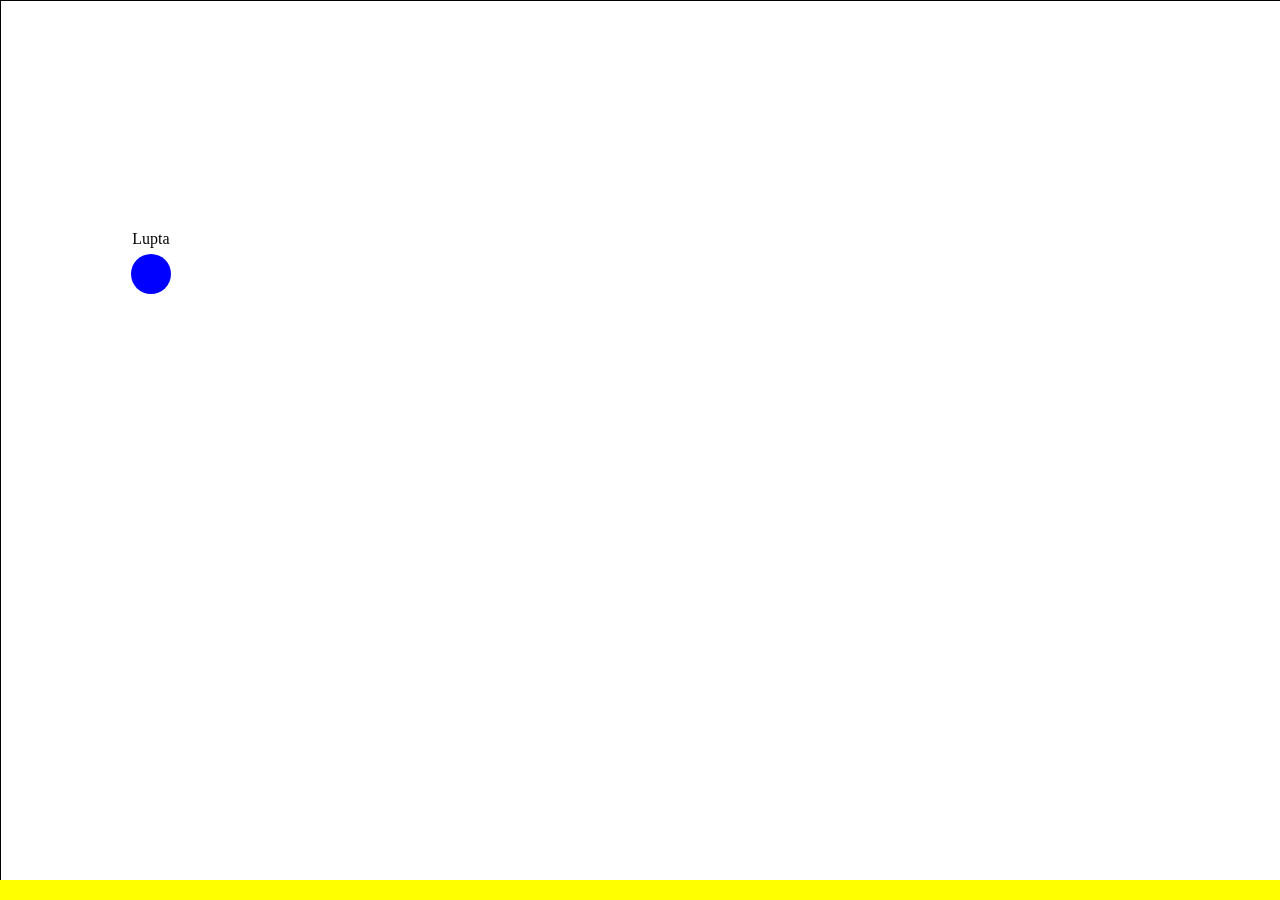
==== render.html @ ffb571d3 "Add files via upload" ====
<!DOCTYPE html>
<html lang="en">
<head>
<meta charset="UTF-8">
<meta name="viewport" content="width=device-width, initial-scale=1.0">
<title>Circle Movement</title>
<style>
    body, html {
        margin: 0;
        padding: 0;
        width: 100%;
        height: 100%;
    }
    
    canvas {
        display: block;
        width: 100%;
        height: calc(100% - 20px); /* Adjusted height to accommodate fuel bar */
        border: 1px solid black;
    }

    #fuel-bar {
        position: absolute;
        bottom: 0;
        left: 0;
        width: 100%;
        height: 20px;
        background-color: #ccc;
    }

    #fuel-level {
        height: 100%;
        background-color: yellow;
    }
</style>
</head>
<body>
<canvas id="canvas"></canvas>
<div id="fuel-bar">
    <div id="fuel-level"></div>
</div>
<script>
    // Get the canvas and its 2d context
    const canvas = document.getElementById('canvas');
    const ctx = canvas.getContext('2d');

    // Set initial position and size of the circle
    let x = canvas.width / 2;
    let y = canvas.height / 2;
    const radius = 20;

    // Set movement speed and velocity
    const speed = 3; // Reduced speed
    let velocityX = 0;
    let velocityY = 0;

    // Gravity force
    const gravity = 0.2;

    // Fuel settings
    const maxFuel = 100; // Maximum fuel capacity
    let fuel = maxFuel; // Initial fuel level
    const fuelGain = 50; // Fuel gained when touching the floor

    // Store the keys that are currently being pressed
    const keysPressed = {};

    // Username to display on top of the circle
    const username = "Lupta";

    // Particle settings
    const particles = [];

    // Function to create a particle
    function createParticle() {
        if (keysPressed['w']) {
            particles.push({
                x: x,
                y: y,
                velocityX: Math.random() * 2 - 1, // Random horizontal velocity
                velocityY: Math.random() * 2 - 1, // Random vertical velocity
                color: getRandomColor(), // Random rainbow color
                size: Math.random() * 4 + 2, // Random size between 2 and 6
                lifetime: 4 * 60 // Lifetime of 4 seconds (60 frames per second)
            });
            fuel--; // Reduce fuel when flying up
        }
    }

    // Function to generate a random rainbow color
    function getRandomColor() {
        const hue = Math.floor(Math.random() * 360);
        return `hsl(${hue}, 100%, 50%)`; // Random hue, full saturation, 50% lightness
    }

    // Function to draw a particle
    function drawParticle(particle) {
        ctx.beginPath();
        ctx.arc(particle.x, particle.y, particle.size, 0, Math.PI * 2);
        ctx.fillStyle = particle.color;
        ctx.fill();
        ctx.closePath();
    }

    // Function to draw the circle with username and particles
    function drawCircle() {
        ctx.clearRect(0, 0, canvas.width, canvas.height);
        
        // Draw actual circle
        ctx.beginPath();
        ctx.arc(x, y, radius, 0, Math.PI * 2);
        ctx.fillStyle = 'blue'; // Change color to blue
        ctx.fill();
        ctx.closePath();
        
        // Draw username
        ctx.font = '16px Consolas'; // Set font size and family
        ctx.fillStyle = 'black'; // Set text color to black
        ctx.textAlign = 'center'; // Center the text horizontally
        ctx.fillText(username, x, y - radius - 10); // Draw text above the circle
        
        // Draw particles
        particles.forEach(drawParticle);
    }

    // Function to update circle position based on keys being pressed
    function updatePosition() {
        // Apply gravity
        velocityY += gravity;

        // Handle horizontal movement
        if (keysPressed['a']) {
            velocityX = -speed; // Move left
        } else if (keysPressed['d']) {
            velocityX = speed; // Move right
        } else {
            velocityX = 0; // Stop horizontal movement if neither 'a' nor 'd' is pressed
        }

        // Fly up if 'w' key is pressed and there's fuel
        if (keysPressed['w'] && fuel > 0) {
            velocityY = -speed * 2; // Increase negative velocity to fly up faster
        }

        // Update position based on velocity
        x += velocityX;
        y += velocityY;

        // Create particles when the ball moves
        createParticle();

        // Ensure circle stays within the canvas boundaries
        if (x < radius) {
            x = radius;
        }
        if (x > canvas.width - radius) {
            x = canvas.width - radius;
        }
        if (y < radius) {
            y = radius;
            velocityY = 0; // Stop vertical velocity when hitting top boundary
        }
        if (y > canvas.height - radius) { // Check if bottom edge of circle is below canvas height
            y = canvas.height - radius; // Set circle just above the floor
            velocityY = 0; // Stop vertical velocity
            fuel = maxFuel; // Refill fuel when touching the floor
        }

        // Update particles' positions and lifetimes
        particles.forEach(particle => {
            particle.x += particle.velocityX;
            particle.y += particle.velocityY;
            particle.lifetime--;
        });

        // Remove particles that are out of bounds or expired
        particles.forEach((particle, index) => {
            if (particle.y > canvas.height || particle.x < 0 || particle.x > canvas.width || particle.lifetime <= 0) {
                particles.splice(index, 1);
            }
        });

        // Redraw the circle with username and particles at the new position
        drawCircle();
        updateFuelBar();
    }

    // Function to update fuel bar
    function updateFuelBar() {
        const fuelLevel = document.getElementById('fuel-level');
        fuelLevel.style.width = (fuel / maxFuel) * 100 + '%';
    }

    // Function to handle key down events
    function handleKeyDown(e) {
        keysPressed[e.key] = true;
    }

    // Function to handle key up events
    function handleKeyUp(e) {
        keysPressed[e.key] = false;
    }

    // Add event listeners for key down and key up events
    document.addEventListener('keydown', handleKeyDown);
    document.addEventListener('keyup', handleKeyUp);

    // Function to update circle position and redraw it
    function update() {
        updatePosition();
        requestAnimationFrame(update);
    }

    // Set canvas dimensions based on window size
    function setCanvasSize() {
        canvas.width =
 window.innerWidth;
        canvas.height = window.innerHeight - 20; // Adjusted height to accommodate fuel bar
        drawCircle(); // Redraw circle when canvas size changes
    }

    // Initial setup
    setCanvasSize();
    window.addEventListener('resize', setCanvasSize);

    // Initial draw
    drawCircle();
    updateFuelBar(); // Initialize fuel bar

    // Start the update loop
    update();
</script>
</body>
</html>
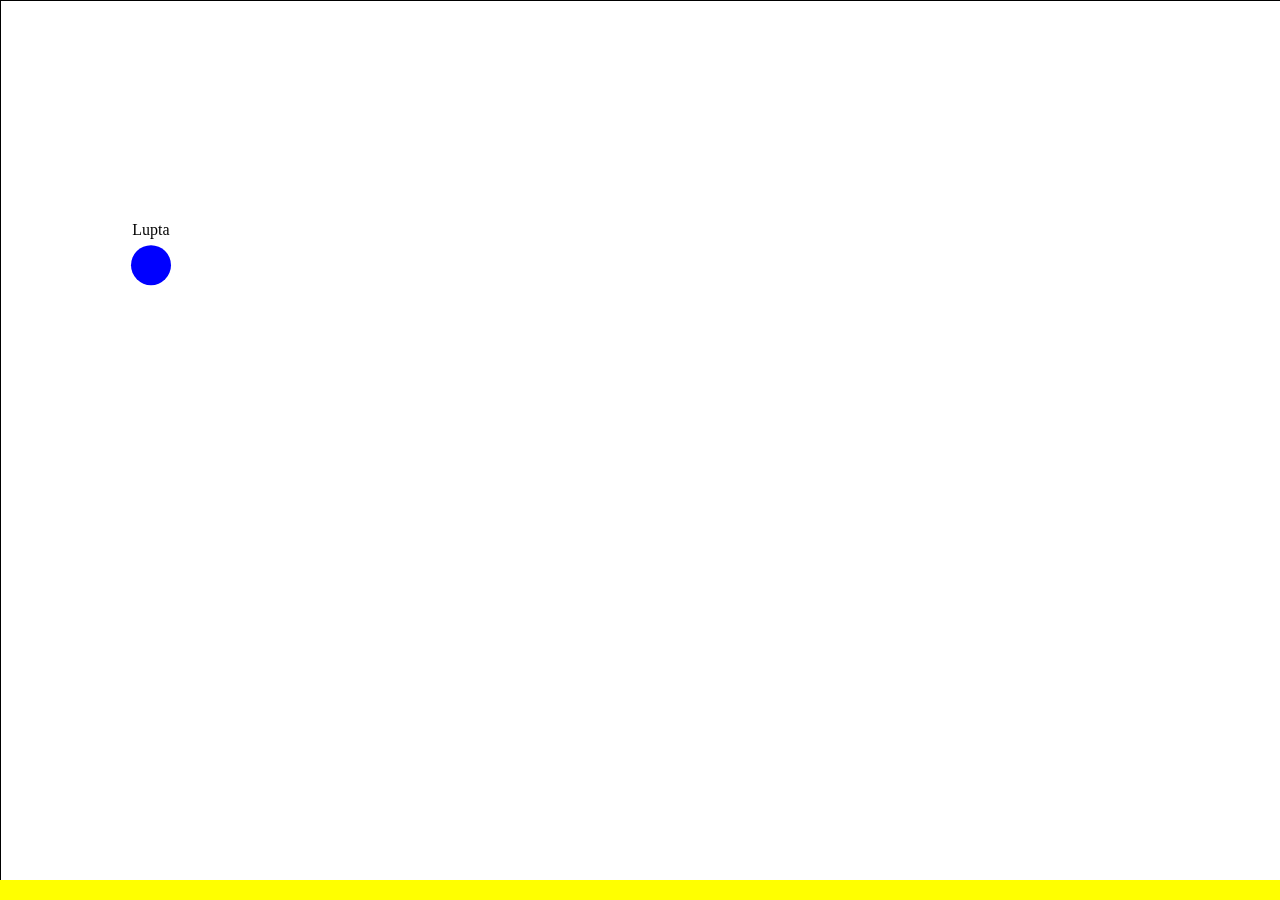
==== commit 4112f89c: "adding render.html wallsclosinin replaced with render" ====
--- a/render.html
+++ b/render.html
@@ -1,234 +1,234 @@
-<!DOCTYPE html>
-<html lang="en">
-<head>
-<meta charset="UTF-8">
-<meta name="viewport" content="width=device-width, initial-scale=1.0">
-<title>Circle Movement</title>
-<style>
-    body, html {
-        margin: 0;
-        padding: 0;
-        width: 100%;
-        height: 100%;
-    }
-    
-    canvas {
-        display: block;
-        width: 100%;
-        height: calc(100% - 20px); /* Adjusted height to accommodate fuel bar */
-        border: 1px solid black;
-    }
-
-    #fuel-bar {
-        position: absolute;
-        bottom: 0;
-        left: 0;
-        width: 100%;
-        height: 20px;
-        background-color: #ccc;
-    }
-
-    #fuel-level {
-        height: 100%;
-        background-color: yellow;
-    }
-</style>
-</head>
-<body>
-<canvas id="canvas"></canvas>
-<div id="fuel-bar">
-    <div id="fuel-level"></div>
-</div>
-<script>
-    // Get the canvas and its 2d context
-    const canvas = document.getElementById('canvas');
-    const ctx = canvas.getContext('2d');
-
-    // Set initial position and size of the circle
-    let x = canvas.width / 2;
-    let y = canvas.height / 2;
-    const radius = 20;
-
-    // Set movement speed and velocity
-    const speed = 3; // Reduced speed
-    let velocityX = 0;
-    let velocityY = 0;
-
-    // Gravity force
-    const gravity = 0.2;
-
-    // Fuel settings
-    const maxFuel = 100; // Maximum fuel capacity
-    let fuel = maxFuel; // Initial fuel level
-    const fuelGain = 50; // Fuel gained when touching the floor
-
-    // Store the keys that are currently being pressed
-    const keysPressed = {};
-
-    // Username to display on top of the circle
-    const username = "Lupta";
-
-    // Particle settings
-    const particles = [];
-
-    // Function to create a particle
-    function createParticle() {
-        if (keysPressed['w']) {
-            particles.push({
-                x: x,
-                y: y,
-                velocityX: Math.random() * 2 - 1, // Random horizontal velocity
-                velocityY: Math.random() * 2 - 1, // Random vertical velocity
-                color: getRandomColor(), // Random rainbow color
-                size: Math.random() * 4 + 2, // Random size between 2 and 6
-                lifetime: 4 * 60 // Lifetime of 4 seconds (60 frames per second)
-            });
-            fuel--; // Reduce fuel when flying up
-        }
-    }
-
-    // Function to generate a random rainbow color
-    function getRandomColor() {
-        const hue = Math.floor(Math.random() * 360);
-        return `hsl(${hue}, 100%, 50%)`; // Random hue, full saturation, 50% lightness
-    }
-
-    // Function to draw a particle
-    function drawParticle(particle) {
-        ctx.beginPath();
-        ctx.arc(particle.x, particle.y, particle.size, 0, Math.PI * 2);
-        ctx.fillStyle = particle.color;
-        ctx.fill();
-        ctx.closePath();
-    }
-
-    // Function to draw the circle with username and particles
-    function drawCircle() {
-        ctx.clearRect(0, 0, canvas.width, canvas.height);
-        
-        // Draw actual circle
-        ctx.beginPath();
-        ctx.arc(x, y, radius, 0, Math.PI * 2);
-        ctx.fillStyle = 'blue'; // Change color to blue
-        ctx.fill();
-        ctx.closePath();
-        
-        // Draw username
-        ctx.font = '16px Consolas'; // Set font size and family
-        ctx.fillStyle = 'black'; // Set text color to black
-        ctx.textAlign = 'center'; // Center the text horizontally
-        ctx.fillText(username, x, y - radius - 10); // Draw text above the circle
-        
-        // Draw particles
-        particles.forEach(drawParticle);
-    }
-
-    // Function to update circle position based on keys being pressed
-    function updatePosition() {
-        // Apply gravity
-        velocityY += gravity;
-
-        // Handle horizontal movement
-        if (keysPressed['a']) {
-            velocityX = -speed; // Move left
-        } else if (keysPressed['d']) {
-            velocityX = speed; // Move right
-        } else {
-            velocityX = 0; // Stop horizontal movement if neither 'a' nor 'd' is pressed
-        }
-
-        // Fly up if 'w' key is pressed and there's fuel
-        if (keysPressed['w'] && fuel > 0) {
-            velocityY = -speed * 2; // Increase negative velocity to fly up faster
-        }
-
-        // Update position based on velocity
-        x += velocityX;
-        y += velocityY;
-
-        // Create particles when the ball moves
-        createParticle();
-
-        // Ensure circle stays within the canvas boundaries
-        if (x < radius) {
-            x = radius;
-        }
-        if (x > canvas.width - radius) {
-            x = canvas.width - radius;
-        }
-        if (y < radius) {
-            y = radius;
-            velocityY = 0; // Stop vertical velocity when hitting top boundary
-        }
-        if (y > canvas.height - radius) { // Check if bottom edge of circle is below canvas height
-            y = canvas.height - radius; // Set circle just above the floor
-            velocityY = 0; // Stop vertical velocity
-            fuel = maxFuel; // Refill fuel when touching the floor
-        }
-
-        // Update particles' positions and lifetimes
-        particles.forEach(particle => {
-            particle.x += particle.velocityX;
-            particle.y += particle.velocityY;
-            particle.lifetime--;
-        });
-
-        // Remove particles that are out of bounds or expired
-        particles.forEach((particle, index) => {
-            if (particle.y > canvas.height || particle.x < 0 || particle.x > canvas.width || particle.lifetime <= 0) {
-                particles.splice(index, 1);
-            }
-        });
-
-        // Redraw the circle with username and particles at the new position
-        drawCircle();
-        updateFuelBar();
-    }
-
-    // Function to update fuel bar
-    function updateFuelBar() {
-        const fuelLevel = document.getElementById('fuel-level');
-        fuelLevel.style.width = (fuel / maxFuel) * 100 + '%';
-    }
-
-    // Function to handle key down events
-    function handleKeyDown(e) {
-        keysPressed[e.key] = true;
-    }
-
-    // Function to handle key up events
-    function handleKeyUp(e) {
-        keysPressed[e.key] = false;
-    }
-
-    // Add event listeners for key down and key up events
-    document.addEventListener('keydown', handleKeyDown);
-    document.addEventListener('keyup', handleKeyUp);
-
-    // Function to update circle position and redraw it
-    function update() {
-        updatePosition();
-        requestAnimationFrame(update);
-    }
-
-    // Set canvas dimensions based on window size
-    function setCanvasSize() {
-        canvas.width =
- window.innerWidth;
-        canvas.height = window.innerHeight - 20; // Adjusted height to accommodate fuel bar
-        drawCircle(); // Redraw circle when canvas size changes
-    }
-
-    // Initial setup
-    setCanvasSize();
-    window.addEventListener('resize', setCanvasSize);
-
-    // Initial draw
-    drawCircle();
-    updateFuelBar(); // Initialize fuel bar
-
-    // Start the update loop
-    update();
-</script>
-</body>
-</html>
+<!DOCTYPE html>
+<html lang="en">
+<head>
+<meta charset="UTF-8">
+<meta name="viewport" content="width=device-width, initial-scale=1.0">
+<title>Circle Movement</title>
+<style>
+    body, html {
+        margin: 0;
+        padding: 0;
+        width: 100%;
+        height: 100%;
+    }
+    
+    canvas {
+        display: block;
+        width: 100%;
+        height: calc(100% - 20px); /* Adjusted height to accommodate fuel bar */
+        border: 1px solid black;
+    }
+
+    #fuel-bar {
+        position: absolute;
+        bottom: 0;
+        left: 0;
+        width: 100%;
+        height: 20px;
+        background-color: #ccc;
+    }
+
+    #fuel-level {
+        height: 100%;
+        background-color: yellow;
+    }
+</style>
+</head>
+<body>
+<canvas id="canvas"></canvas>
+<div id="fuel-bar">
+    <div id="fuel-level"></div>
+</div>
+<script>
+    // Get the canvas and its 2d context
+    const canvas = document.getElementById('canvas');
+    const ctx = canvas.getContext('2d');
+
+    // Set initial position and size of the circle
+    let x = canvas.width / 2;
+    let y = canvas.height / 2;
+    const radius = 20;
+
+    // Set movement speed and velocity
+    const speed = 3; // Reduced speed
+    let velocityX = 0;
+    let velocityY = 0;
+
+    // Gravity force
+    const gravity = 0.2;
+
+    // Fuel settings
+    const maxFuel = 100; // Maximum fuel capacity
+    let fuel = maxFuel; // Initial fuel level
+    const fuelGain = 50; // Fuel gained when touching the floor
+
+    // Store the keys that are currently being pressed
+    const keysPressed = {};
+
+    // Username to display on top of the circle
+    const username = "Lupta";
+
+    // Particle settings
+    const particles = [];
+
+    // Function to create a particle
+    function createParticle() {
+        if (keysPressed['w']) {
+            particles.push({
+                x: x,
+                y: y,
+                velocityX: Math.random() * 2 - 1, // Random horizontal velocity
+                velocityY: Math.random() * 2 - 1, // Random vertical velocity
+                color: getRandomColor(), // Random rainbow color
+                size: Math.random() * 4 + 2, // Random size between 2 and 6
+                lifetime: 4 * 60 // Lifetime of 4 seconds (60 frames per second)
+            });
+            fuel--; // Reduce fuel when flying up
+        }
+    }
+
+    // Function to generate a random rainbow color
+    function getRandomColor() {
+        const hue = Math.floor(Math.random() * 360);
+        return `hsl(${hue}, 100%, 50%)`; // Random hue, full saturation, 50% lightness
+    }
+
+    // Function to draw a particle
+    function drawParticle(particle) {
+        ctx.beginPath();
+        ctx.arc(particle.x, particle.y, particle.size, 0, Math.PI * 2);
+        ctx.fillStyle = particle.color;
+        ctx.fill();
+        ctx.closePath();
+    }
+
+    // Function to draw the circle with username and particles
+    function drawCircle() {
+        ctx.clearRect(0, 0, canvas.width, canvas.height);
+        
+        // Draw actual circle
+        ctx.beginPath();
+        ctx.arc(x, y, radius, 0, Math.PI * 2);
+        ctx.fillStyle = 'blue'; // Change color to blue
+        ctx.fill();
+        ctx.closePath();
+        
+        // Draw username
+        ctx.font = '16px Consolas'; // Set font size and family
+        ctx.fillStyle = 'black'; // Set text color to black
+        ctx.textAlign = 'center'; // Center the text horizontally
+        ctx.fillText(username, x, y - radius - 10); // Draw text above the circle
+        
+        // Draw particles
+        particles.forEach(drawParticle);
+    }
+
+    // Function to update circle position based on keys being pressed
+    function updatePosition() {
+        // Apply gravity
+        velocityY += gravity;
+
+        // Handle horizontal movement
+        if (keysPressed['a']) {
+            velocityX = -speed; // Move left
+        } else if (keysPressed['d']) {
+            velocityX = speed; // Move right
+        } else {
+            velocityX = 0; // Stop horizontal movement if neither 'a' nor 'd' is pressed
+        }
+
+        // Fly up if 'w' key is pressed and there's fuel
+        if (keysPressed['w'] && fuel > 0) {
+            velocityY = -speed * 2; // Increase negative velocity to fly up faster
+        }
+
+        // Update position based on velocity
+        x += velocityX;
+        y += velocityY;
+
+        // Create particles when the ball moves
+        createParticle();
+
+        // Ensure circle stays within the canvas boundaries
+        if (x < radius) {
+            x = radius;
+        }
+        if (x > canvas.width - radius) {
+            x = canvas.width - radius;
+        }
+        if (y < radius) {
+            y = radius;
+            velocityY = 0; // Stop vertical velocity when hitting top boundary
+        }
+        if (y > canvas.height - radius) { // Check if bottom edge of circle is below canvas height
+            y = canvas.height - radius; // Set circle just above the floor
+            velocityY = 0; // Stop vertical velocity
+            fuel = maxFuel; // Refill fuel when touching the floor
+        }
+
+        // Update particles' positions and lifetimes
+        particles.forEach(particle => {
+            particle.x += particle.velocityX;
+            particle.y += particle.velocityY;
+            particle.lifetime--;
+        });
+
+        // Remove particles that are out of bounds or expired
+        particles.forEach((particle, index) => {
+            if (particle.y > canvas.height || particle.x < 0 || particle.x > canvas.width || particle.lifetime <= 0) {
+                particles.splice(index, 1);
+            }
+        });
+
+        // Redraw the circle with username and particles at the new position
+        drawCircle();
+        updateFuelBar();
+    }
+
+    // Function to update fuel bar
+    function updateFuelBar() {
+        const fuelLevel = document.getElementById('fuel-level');
+        fuelLevel.style.width = (fuel / maxFuel) * 100 + '%';
+    }
+
+    // Function to handle key down events
+    function handleKeyDown(e) {
+        keysPressed[e.key] = true;
+    }
+
+    // Function to handle key up events
+    function handleKeyUp(e) {
+        keysPressed[e.key] = false;
+    }
+
+    // Add event listeners for key down and key up events
+    document.addEventListener('keydown', handleKeyDown);
+    document.addEventListener('keyup', handleKeyUp);
+
+    // Function to update circle position and redraw it
+    function update() {
+        updatePosition();
+        requestAnimationFrame(update);
+    }
+
+    // Set canvas dimensions based on window size
+    function setCanvasSize() {
+        canvas.width =
+ window.innerWidth;
+        canvas.height = window.innerHeight - 20; // Adjusted height to accommodate fuel bar
+        drawCircle(); // Redraw circle when canvas size changes
+    }
+
+    // Initial setup
+    setCanvasSize();
+    window.addEventListener('resize', setCanvasSize);
+
+    // Initial draw
+    drawCircle();
+    updateFuelBar(); // Initialize fuel bar
+
+    // Start the update loop
+    update();
+</script>
+</body>
+</html>
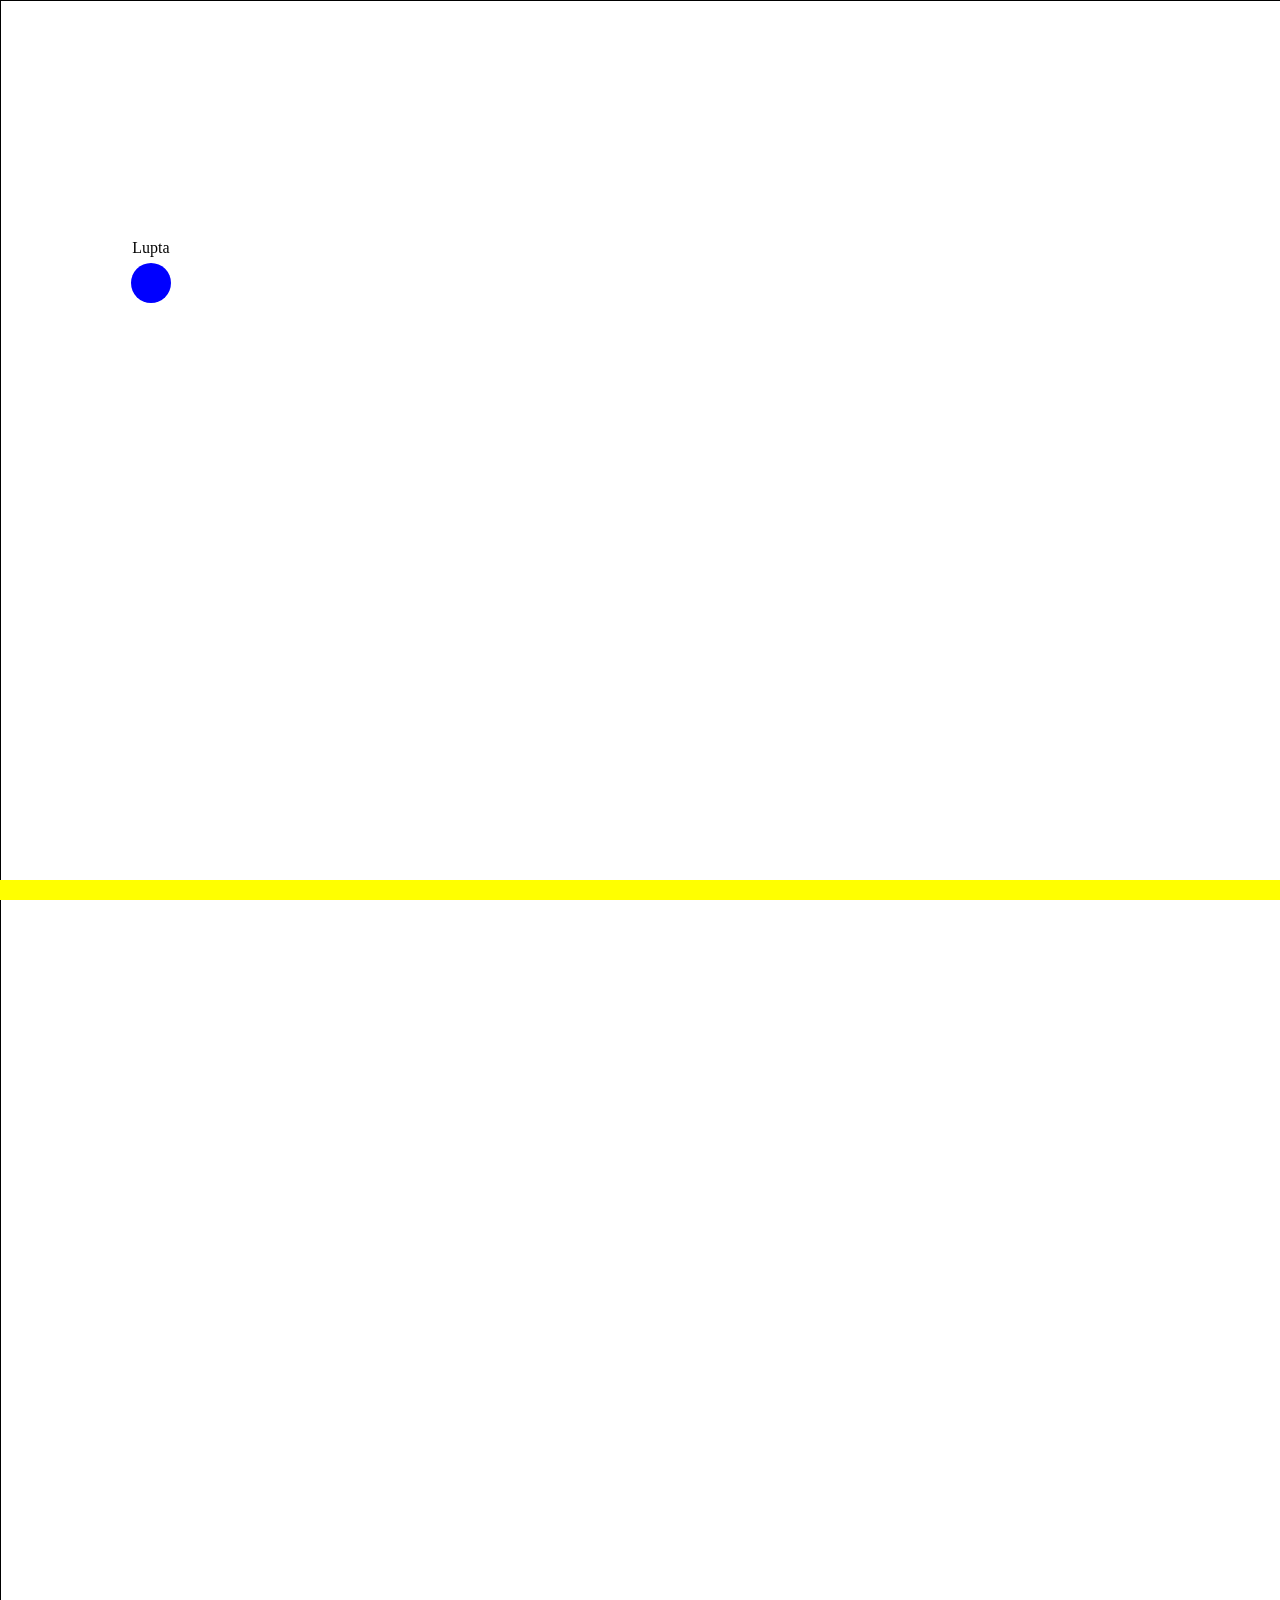
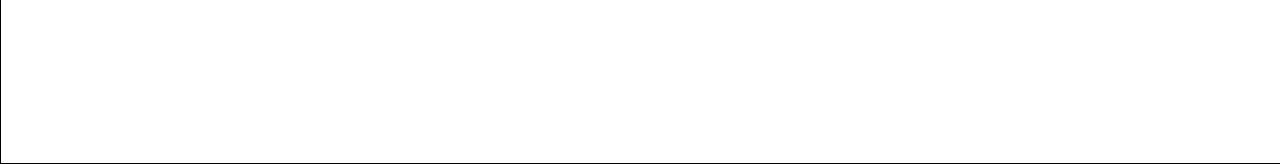
==== commit 0bbe899c: "yeah" ====
--- a/render.html
+++ b/render.html
@@ -232,3 +232,238 @@
 </script>
 </body>
 </html>
+
+<!DOCTYPE html>
+<html lang="en">
+<head>
+<meta charset="UTF-8">
+<meta name="viewport" content="width=device-width, initial-scale=1.0">
+<title>Circle Movement</title>
+<style>
+    body, html {
+        margin: 0;
+        padding: 0;
+        width: 100%;
+        height: 100%;
+    }
+    
+    canvas {
+        display: block;
+        width: 100%;
+        height: calc(100% - 20px); /* Adjusted height to accommodate fuel bar */
+        border: 1px solid black;
+    }
+
+    #fuel-bar {
+        position: absolute;
+        bottom: 0;
+        left: 0;
+        width: 100%;
+        height: 20px;
+        background-color: #ccc;
+    }
+
+    #fuel-level {
+        height: 100%;
+        background-color: yellow;
+    }
+</style>
+</head>
+<body>
+<canvas id="canvas"></canvas>
+<div id="fuel-bar">
+    <div id="fuel-level"></div>
+</div>
+<script>
+    // Get the canvas and its 2d context
+    const canvas = document.getElementById('canvas');
+    const ctx = canvas.getContext('2d');
+
+    // Set initial position and size of the circle
+    let x = canvas.width / 2;
+    let y = canvas.height / 2;
+    const radius = 20;
+
+    // Set movement speed and velocity
+    const speed = 3; // Reduced speed
+    let velocityX = 0;
+    let velocityY = 0;
+
+    // Gravity force
+    const gravity = 0.2;
+
+    // Fuel settings
+    const maxFuel = 100; // Maximum fuel capacity
+    let fuel = maxFuel; // Initial fuel level
+    const fuelGain = 50; // Fuel gained when touching the floor
+
+    // Store the keys that are currently being pressed
+    const keysPressed = {};
+
+    // Username to display on top of the circle
+    const username = "Lupta";
+
+    // Particle settings
+    const particles = [];
+
+    // Function to create a particle
+    function createParticle() {
+        if (keysPressed['w']) {
+            particles.push({
+                x: x,
+                y: y,
+                velocityX: Math.random() * 2 - 1, // Random horizontal velocity
+                velocityY: Math.random() * 2 - 1, // Random vertical velocity
+                color: getRandomColor(), // Random rainbow color
+                size: Math.random() * 4 + 2, // Random size between 2 and 6
+                lifetime: 4 * 60 // Lifetime of 4 seconds (60 frames per second)
+            });
+            fuel--; // Reduce fuel when flying up
+        }
+    }
+
+    // Function to generate a random rainbow color
+    function getRandomColor() {
+        const hue = Math.floor(Math.random() * 360);
+        return `hsl(${hue}, 100%, 50%)`; // Random hue, full saturation, 50% lightness
+    }
+
+    // Function to draw a particle
+    function drawParticle(particle) {
+        ctx.beginPath();
+        ctx.arc(particle.x, particle.y, particle.size, 0, Math.PI * 2);
+        ctx.fillStyle = particle.color;
+        ctx.fill();
+        ctx.closePath();
+    }
+
+    // Function to draw the circle with username and particles
+    function drawCircle() {
+        ctx.clearRect(0, 0, canvas.width, canvas.height);
+        
+        // Draw actual circle
+        ctx.beginPath();
+        ctx.arc(x, y, radius, 0, Math.PI * 2);
+        ctx.fillStyle = 'blue'; // Change color to blue
+        ctx.fill();
+        ctx.closePath();
+        
+        // Draw username
+        ctx.font = '16px Consolas'; // Set font size and family
+        ctx.fillStyle = 'black'; // Set text color to black
+        ctx.textAlign = 'center'; // Center the text horizontally
+        ctx.fillText(username, x, y - radius - 10); // Draw text above the circle
+        
+        // Draw particles
+        particles.forEach(drawParticle);
+    }
+
+    // Function to update circle position based on keys being pressed
+    function updatePosition() {
+        // Apply gravity
+        velocityY += gravity;
+
+        // Handle horizontal movement
+        if (keysPressed['a']) {
+            velocityX = -speed; // Move left
+        } else if (keysPressed['d']) {
+            velocityX = speed; // Move right
+        } else {
+            velocityX = 0; // Stop horizontal movement if neither 'a' nor 'd' is pressed
+        }
+
+        // Fly up if 'w' key is pressed and there's fuel
+        if (keysPressed['w'] && fuel > 0) {
+            velocityY = -speed * 2; // Increase negative velocity to fly up faster
+        }
+
+        // Update position based on velocity
+        x += velocityX;
+        y += velocityY;
+
+        // Create particles when the ball moves
+        createParticle();
+
+        // Ensure circle stays within the canvas boundaries
+        if (x < radius) {
+            x = radius;
+        }
+        if (x > canvas.width - radius) {
+            x = canvas.width - radius;
+        }
+        if (y < radius) {
+            y = radius;
+            velocityY = 0; // Stop vertical velocity when hitting top boundary
+        }
+        if (y > canvas.height - radius) { // Check if bottom edge of circle is below canvas height
+            y = canvas.height - radius; // Set circle just above the floor
+            velocityY = 0; // Stop vertical velocity
+            fuel = maxFuel; // Refill fuel when touching the floor
+        }
+
+        // Update particles' positions and lifetimes
+        particles.forEach(particle => {
+            particle.x += particle.velocityX;
+            particle.y += particle.velocityY;
+            particle.lifetime--;
+        });
+
+        // Remove particles that are out of bounds or expired
+        particles.forEach((particle, index) => {
+            if (particle.y > canvas.height || particle.x < 0 || particle.x > canvas.width || particle.lifetime <= 0) {
+                particles.splice(index, 1);
+            }
+        });
+
+        // Redraw the circle with username and particles at the new position
+        drawCircle();
+        updateFuelBar();
+    }
+
+    // Function to update fuel bar
+    function updateFuelBar() {
+        const fuelLevel = document.getElementById('fuel-level');
+        fuelLevel.style.width = (fuel / maxFuel) * 100 + '%';
+    }
+
+    // Function to handle key down events
+    function handleKeyDown(e) {
+        keysPressed[e.key] = true;
+    }
+
+    // Function to handle key up events
+    function handleKeyUp(e) {
+        keysPressed[e.key] = false;
+    }
+
+    // Add event listeners for key down and key up events
+    document.addEventListener('keydown', handleKeyDown);
+    document.addEventListener('keyup', handleKeyUp);
+
+    // Function to update circle position and redraw it
+    function update() {
+        updatePosition();
+        requestAnimationFrame(update);
+    }
+
+    // Set canvas dimensions based on window size
+    function setCanvasSize() {
+        canvas.width =
+ window.innerWidth;
+        canvas.height = window.innerHeight - 20; // Adjusted height to accommodate fuel bar
+        drawCircle(); // Redraw circle when canvas size changes
+    }
+
+    // Initial setup
+    setCanvasSize();
+    window.addEventListener('resize', setCanvasSize);
+
+    // Initial draw
+    drawCircle();
+    updateFuelBar(); // Initialize fuel bar
+
+    // Start the update loop
+    update();
+</script>
+</body>
+</html>
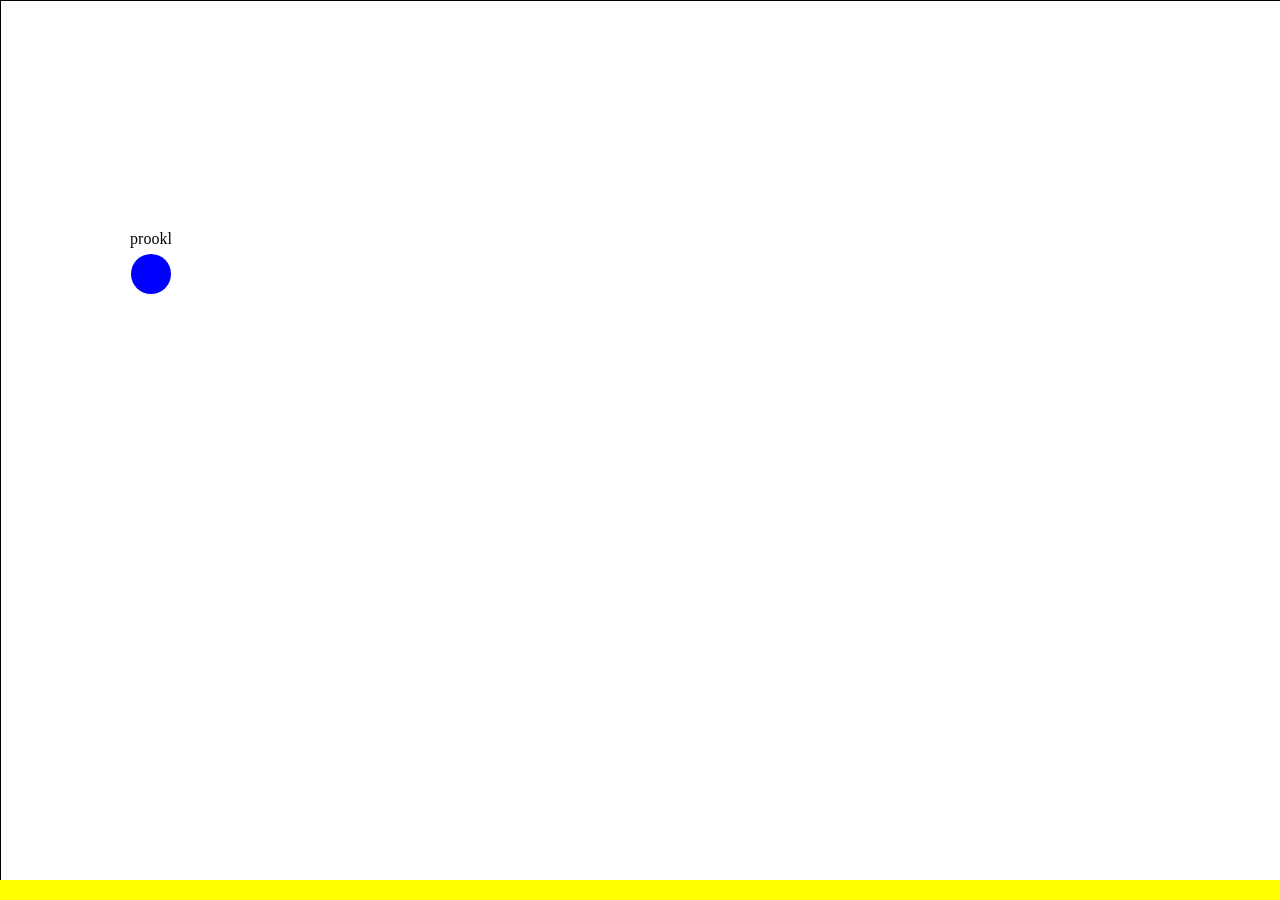
==== commit 1a668edc: "shiny zapdos" ====
--- a/render.html
+++ b/render.html
@@ -1,3 +1,4 @@
+
 <!DOCTYPE html>
 <html lang="en">
 <head>
@@ -20,12 +21,13 @@
     }
 
     #fuel-bar {
+    
         position: absolute;
         bottom: 0;
         left: 0;
         width: 100%;
         height: 20px;
-        background-color: #ccc;
+        background-color: #ecff16;
     }
 
     #fuel-level {
@@ -54,7 +56,7 @@
     let velocityX = 0;
     let velocityY = 0;
 
-    // Gravity force
+    // gravitr
     const gravity = 0.2;
 
     // Fuel settings
@@ -66,7 +68,7 @@
     const keysPressed = {};
 
     // Username to display on top of the circle
-    const username = "Lupta";
+    const username = "prookl";
 
     // Particle settings
     const particles = [];
@@ -232,238 +234,3 @@
 </script>
 </body>
 </html>
-
-<!DOCTYPE html>
-<html lang="en">
-<head>
-<meta charset="UTF-8">
-<meta name="viewport" content="width=device-width, initial-scale=1.0">
-<title>Circle Movement</title>
-<style>
-    body, html {
-        margin: 0;
-        padding: 0;
-        width: 100%;
-        height: 100%;
-    }
-    
-    canvas {
-        display: block;
-        width: 100%;
-        height: calc(100% - 20px); /* Adjusted height to accommodate fuel bar */
-        border: 1px solid black;
-    }
-
-    #fuel-bar {
-        position: absolute;
-        bottom: 0;
-        left: 0;
-        width: 100%;
-        height: 20px;
-        background-color: #ccc;
-    }
-
-    #fuel-level {
-        height: 100%;
-        background-color: yellow;
-    }
-</style>
-</head>
-<body>
-<canvas id="canvas"></canvas>
-<div id="fuel-bar">
-    <div id="fuel-level"></div>
-</div>
-<script>
-    // Get the canvas and its 2d context
-    const canvas = document.getElementById('canvas');
-    const ctx = canvas.getContext('2d');
-
-    // Set initial position and size of the circle
-    let x = canvas.width / 2;
-    let y = canvas.height / 2;
-    const radius = 20;
-
-    // Set movement speed and velocity
-    const speed = 3; // Reduced speed
-    let velocityX = 0;
-    let velocityY = 0;
-
-    // Gravity force
-    const gravity = 0.2;
-
-    // Fuel settings
-    const maxFuel = 100; // Maximum fuel capacity
-    let fuel = maxFuel; // Initial fuel level
-    const fuelGain = 50; // Fuel gained when touching the floor
-
-    // Store the keys that are currently being pressed
-    const keysPressed = {};
-
-    // Username to display on top of the circle
-    const username = "Lupta";
-
-    // Particle settings
-    const particles = [];
-
-    // Function to create a particle
-    function createParticle() {
-        if (keysPressed['w']) {
-            particles.push({
-                x: x,
-                y: y,
-                velocityX: Math.random() * 2 - 1, // Random horizontal velocity
-                velocityY: Math.random() * 2 - 1, // Random vertical velocity
-                color: getRandomColor(), // Random rainbow color
-                size: Math.random() * 4 + 2, // Random size between 2 and 6
-                lifetime: 4 * 60 // Lifetime of 4 seconds (60 frames per second)
-            });
-            fuel--; // Reduce fuel when flying up
-        }
-    }
-
-    // Function to generate a random rainbow color
-    function getRandomColor() {
-        const hue = Math.floor(Math.random() * 360);
-        return `hsl(${hue}, 100%, 50%)`; // Random hue, full saturation, 50% lightness
-    }
-
-    // Function to draw a particle
-    function drawParticle(particle) {
-        ctx.beginPath();
-        ctx.arc(particle.x, particle.y, particle.size, 0, Math.PI * 2);
-        ctx.fillStyle = particle.color;
-        ctx.fill();
-        ctx.closePath();
-    }
-
-    // Function to draw the circle with username and particles
-    function drawCircle() {
-        ctx.clearRect(0, 0, canvas.width, canvas.height);
-        
-        // Draw actual circle
-        ctx.beginPath();
-        ctx.arc(x, y, radius, 0, Math.PI * 2);
-        ctx.fillStyle = 'blue'; // Change color to blue
-        ctx.fill();
-        ctx.closePath();
-        
-        // Draw username
-        ctx.font = '16px Consolas'; // Set font size and family
-        ctx.fillStyle = 'black'; // Set text color to black
-        ctx.textAlign = 'center'; // Center the text horizontally
-        ctx.fillText(username, x, y - radius - 10); // Draw text above the circle
-        
-        // Draw particles
-        particles.forEach(drawParticle);
-    }
-
-    // Function to update circle position based on keys being pressed
-    function updatePosition() {
-        // Apply gravity
-        velocityY += gravity;
-
-        // Handle horizontal movement
-        if (keysPressed['a']) {
-            velocityX = -speed; // Move left
-        } else if (keysPressed['d']) {
-            velocityX = speed; // Move right
-        } else {
-            velocityX = 0; // Stop horizontal movement if neither 'a' nor 'd' is pressed
-        }
-
-        // Fly up if 'w' key is pressed and there's fuel
-        if (keysPressed['w'] && fuel > 0) {
-            velocityY = -speed * 2; // Increase negative velocity to fly up faster
-        }
-
-        // Update position based on velocity
-        x += velocityX;
-        y += velocityY;
-
-        // Create particles when the ball moves
-        createParticle();
-
-        // Ensure circle stays within the canvas boundaries
-        if (x < radius) {
-            x = radius;
-        }
-        if (x > canvas.width - radius) {
-            x = canvas.width - radius;
-        }
-        if (y < radius) {
-            y = radius;
-            velocityY = 0; // Stop vertical velocity when hitting top boundary
-        }
-        if (y > canvas.height - radius) { // Check if bottom edge of circle is below canvas height
-            y = canvas.height - radius; // Set circle just above the floor
-            velocityY = 0; // Stop vertical velocity
-            fuel = maxFuel; // Refill fuel when touching the floor
-        }
-
-        // Update particles' positions and lifetimes
-        particles.forEach(particle => {
-            particle.x += particle.velocityX;
-            particle.y += particle.velocityY;
-            particle.lifetime--;
-        });
-
-        // Remove particles that are out of bounds or expired
-        particles.forEach((particle, index) => {
-            if (particle.y > canvas.height || particle.x < 0 || particle.x > canvas.width || particle.lifetime <= 0) {
-                particles.splice(index, 1);
-            }
-        });
-
-        // Redraw the circle with username and particles at the new position
-        drawCircle();
-        updateFuelBar();
-    }
-
-    // Function to update fuel bar
-    function updateFuelBar() {
-        const fuelLevel = document.getElementById('fuel-level');
-        fuelLevel.style.width = (fuel / maxFuel) * 100 + '%';
-    }
-
-    // Function to handle key down events
-    function handleKeyDown(e) {
-        keysPressed[e.key] = true;
-    }
-
-    // Function to handle key up events
-    function handleKeyUp(e) {
-        keysPressed[e.key] = false;
-    }
-
-    // Add event listeners for key down and key up events
-    document.addEventListener('keydown', handleKeyDown);
-    document.addEventListener('keyup', handleKeyUp);
-
-    // Function to update circle position and redraw it
-    function update() {
-        updatePosition();
-        requestAnimationFrame(update);
-    }
-
-    // Set canvas dimensions based on window size
-    function setCanvasSize() {
-        canvas.width =
- window.innerWidth;
-        canvas.height = window.innerHeight - 20; // Adjusted height to accommodate fuel bar
-        drawCircle(); // Redraw circle when canvas size changes
-    }
-
-    // Initial setup
-    setCanvasSize();
-    window.addEventListener('resize', setCanvasSize);
-
-    // Initial draw
-    drawCircle();
-    updateFuelBar(); // Initialize fuel bar
-
-    // Start the update loop
-    update();
-</script>
-</body>
-</html>
